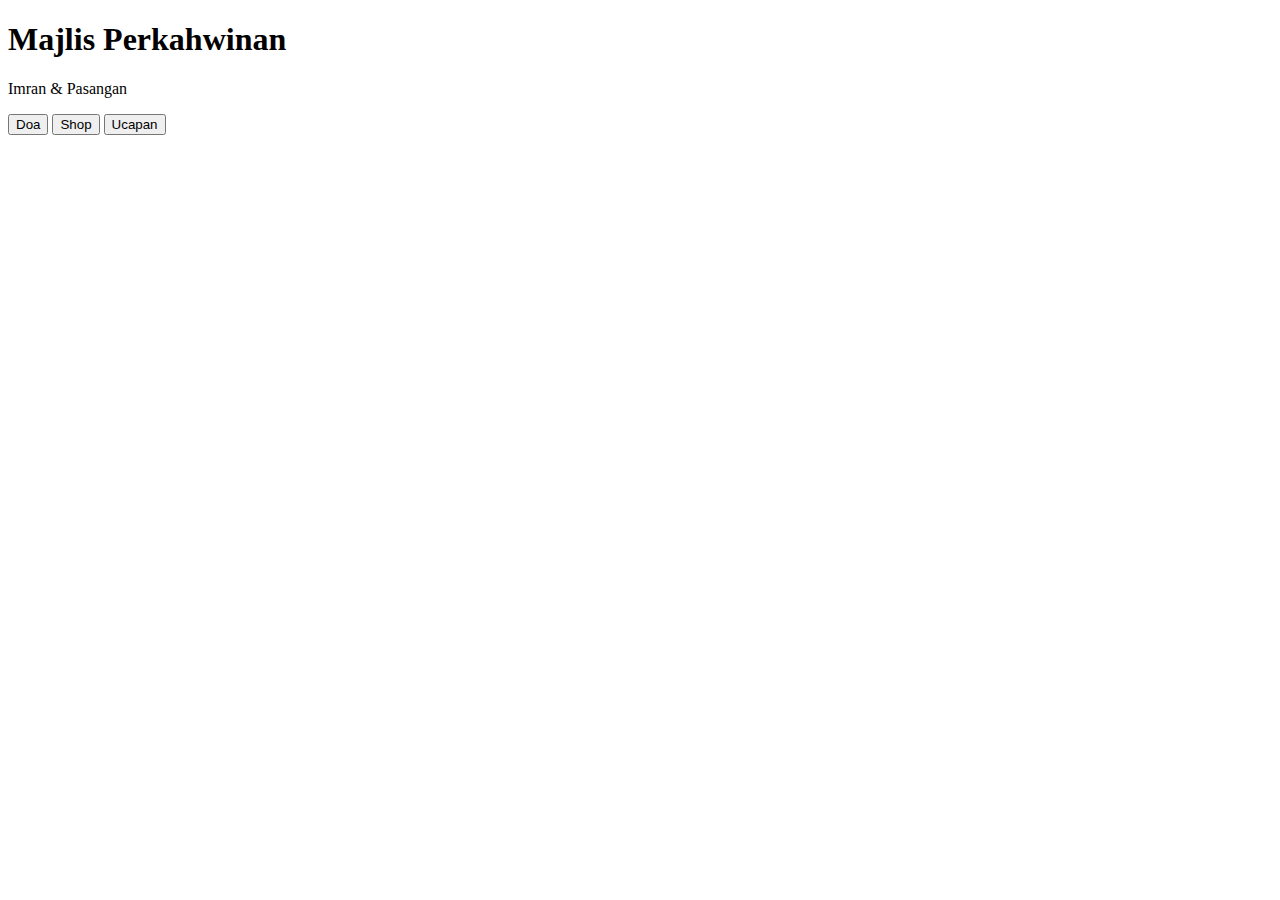
==== index.html @ 3ba5ae3d "Create index.html" ====
<!DOCTYPE html>
<html lang="ms">
<head>
    <meta charset="UTF-8">
    <meta name="viewport" content="width=device-width, initial-scale=1.0">
    <title>Kad Kahwin</title>
    <link rel="stylesheet" href="style.css">
    <script src="script.js" defer></script>
</head>
<body>
    <div class="container">
        <h1>Majlis Perkahwinan</h1>
        <p>Imran & Pasangan</p>
        <button onclick="navigate('doa')">Doa</button>
        <button onclick="navigate('shop')">Shop</button>
        <button onclick="navigate('ucapan')">Ucapan</button>
    </div>
    <div class="flowers"></div>
</body>
</html>
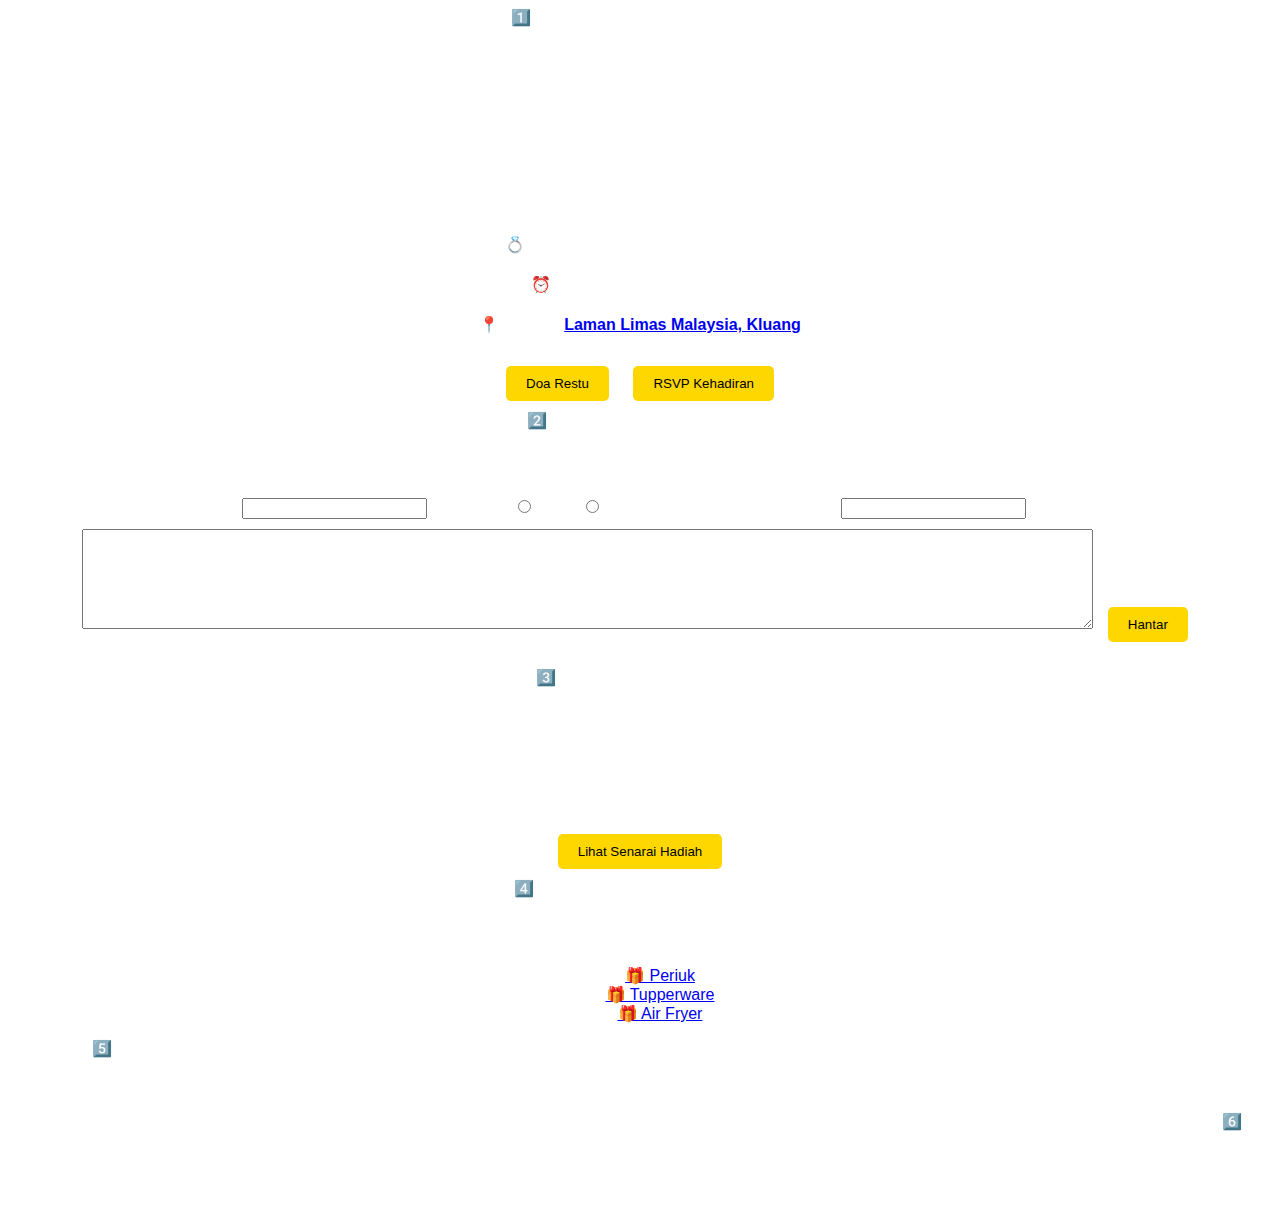
==== commit a90483f0: "Update index.html" ====
--- a/index.html
+++ b/index.html
@@ -1,20 +1,202 @@
-<!DOCTYPE html>
-<html lang="ms">
-<head>
-    <meta charset="UTF-8">
-    <meta name="viewport" content="width=device-width, initial-scale=1.0">
-    <title>Kad Kahwin</title>
-    <link rel="stylesheet" href="style.css">
-    <script src="script.js" defer></script>
-</head>
-<body>
-    <div class="container">
-        <h1>Majlis Perkahwinan</h1>
-        <p>Imran & Pasangan</p>
-        <button onclick="navigate('doa')">Doa</button>
-        <button onclick="navigate('shop')">Shop</button>
-        <button onclick="navigate('ucapan')">Ucapan</button>
-    </div>
-    <div class="flowers"></div>
-</body>
-</html> 
+1️⃣ Fail index.html (Halaman Utama)
+
+<!DOCTYPE html>
+<html lang="ms">
+<head>
+    <meta charset="UTF-8">
+    <meta name="viewport" content="width=device-width, initial-scale=1.0">
+    <title>Walimatulurus Aliah & Imran</title>
+    <link rel="stylesheet" href="style.css">
+</head>
+<body>
+
+    <div class="kad">
+        <h1 class="bismillah">بِسْمِ ٱللَّٰهِ ٱلرَّحْمَٰنِ ٱلرَّحِيمِ</h1>
+        <h2>Walimatulurus</h2>
+        <h3>Aliah & Imran</h3>
+        <p>Dengan penuh kesyukuran, kami menjemput tuan/puan/encik/saudara/saudari ke majlis perkahwinan anakanda kami.</p>
+        
+        <h4>💍 Tarikh: Sabtu, 20 Disember 2025</h4>
+        <h4>⏰ Masa: 11:00 AM - 4:00 PM</h4>
+        <h4>📍 Lokasi: <a href="https://maps.app.goo.gl/9W67kcu88cxG5pUGA" target="_blank">Laman Limas Malaysia, Kluang</a></h4>
+
+        <button onclick="location.href='doa.html'">Doa Restu</button>
+        <button onclick="location.href='rsvp.html'">RSVP Kehadiran</button>
+    </div>
+
+</body>
+</html>
+
+
+---
+
+2️⃣ Fail rsvp.html (Halaman RSVP)
+
+<!DOCTYPE html>
+<html lang="ms">
+<head>
+    <meta charset="UTF-8">
+    <meta name="viewport" content="width=device-width, initial-scale=1.0">
+    <title>RSVP Kehadiran</title>
+    <link rel="stylesheet" href="style.css">
+    <script defer src="script.js"></script>
+</head>
+<body>
+
+    <div class="kad">
+        <h2>RSVP Kehadiran</h2>
+        <form id="rsvpForm">
+            <label>Nama:</label>
+            <input type="text" id="nama" required>
+
+            <label>Kehadiran:</label>
+            <input type="radio" name="kehadiran" value="Hadir" required> Hadir
+            <input type="radio" name="kehadiran" value="Tidak Hadir" required> Tidak Hadir
+
+            <label>Bilangan Kehadiran:</label>
+            <input type="number" id="bilangan" required>
+
+            <label>Ucapan:</label>
+            <textarea id="ucapan"></textarea>
+
+            <button type="submit">Hantar</button>
+        </form>
+    </div>
+
+</body>
+</html>
+
+
+---
+
+3️⃣ Fail doa.html (Halaman Doa)
+
+<!DOCTYPE html>
+<html lang="ms">
+<head>
+    <meta charset="UTF-8">
+    <meta name="viewport" content="width=device-width, initial-scale=1.0">
+    <title>Doa Restu</title>
+    <link rel="stylesheet" href="style.css">
+</head>
+<body>
+
+    <div class="kad">
+        <h2>Doa Restu</h2>
+        <p>اللهم بارك لهما وبارك عليهما واجمع بينهما في خير</p>
+        <p>"Ya Allah, berkatilah pasangan ini, rahmatilah mereka, dan satukanlah mereka dalam kebaikan."</p>
+
+        <button onclick="location.href='hadiah.html'">Lihat Senarai Hadiah</button>
+    </div>
+
+</body>
+</html>
+
+
+---
+
+4️⃣ Fail hadiah.html (Halaman Hadiah)
+
+<!DOCTYPE html>
+<html lang="ms">
+<head>
+    <meta charset="UTF-8">
+    <meta name="viewport" content="width=device-width, initial-scale=1.0">
+    <title>Senarai Hadiah</title>
+    <link rel="stylesheet" href="style.css">
+</head>
+<body>
+
+    <div class="kad">
+        <h2>Senarai Hadiah</h2>
+        <ul>
+            <li><a href="https://my.shp.ee/p5V3MBJ" target="_blank">🎁 Periuk</a></li>
+            <li><a href="https://my.shp.ee/13yGv8K" target="_blank">🎁 Tupperware</a></li>
+            <li><a href="https://my.shp.ee/XhbZT6V" target="_blank">🎁 Air Fryer</a></li>
+        </ul>
+    </div>
+
+</body>
+</html>
+
+
+---
+
+5️⃣ Fail script.js (Kod RSVP ke Google Sheets)
+
+document.getElementById("rsvpForm").addEventListener("submit", function(e) {
+    e.preventDefault();
+    
+    let nama = document.getElementById("nama").value;
+    let kehadiran = document.querySelector('input[name="kehadiran"]:checked').value;
+    let bilangan = document.getElementById("bilangan").value;
+    let ucapan = document.getElementById("ucapan").value;
+
+    let data = {
+        nama: nama,
+        kehadiran: kehadiran,
+        bilangan: bilangan,
+        ucapan: ucapan
+    };
+
+    fetch("https://script.google.com/macros/s/AKfycbzCfMP8FAyH7JQmbBBhJ77I2iZvEBwVdzKVl5RKK361/dev", {
+        method: "POST",
+        body: JSON.stringify(data),
+        headers: { "Content-Type": "application/json" }
+    })
+    .then(response => response.text())
+    .then(data => alert("RSVP Berjaya Dihantar!"))
+    .catch(error => console.error("Error:", error));
+});
+
+
+---
+
+6️⃣ Fail style.css (Tema & Animasi)
+
+body {
+    font-family: 'Great Vibes', cursive;
+    background: url('https://source.unsplash.com/1600x900/?wedding,flowers') no-repeat center center fixed;
+    background-size: cover;
+    display: flex;
+    justify-content: center;
+    align-items: center;
+    height: 100vh;
+    margin: 0;
+}
+
+.kad {
+    background: rgba(255, 255, 255, 0.9);
+    padding: 20px;
+    border-radius: 15px;
+    text-align: center;
+    box-shadow: 0px 5px 15px rgba(0,0,0,0.2);
+    animation: fadeIn 1.5s ease-in-out;
+}
+
+h1, h2, h3, h4, p {
+    font-family: 'Dancing Script', cursive;
+}
+
+button {
+    background: #b5651d;
+    color: white;
+    border: none;
+    padding: 10px 20px;
+    margin: 10px;
+    cursor: pointer;
+    border-radius: 5px;
+    transition: 0.3s;
+}
+
+button:hover {
+    background: #8c4313;
+}
+
+@keyframes fadeIn {
+    from { opacity: 0; transform: translateY(-20px); }
+    to { opacity: 1; transform: translateY(0); }
+}
+
+
+---
--- a/style.css
+++ b/style.css
@@ -0,0 +1,49 @@
+body {
+    font-family: 'Arial', sans-serif;
+    background: url('background.jpg') no-repeat center center fixed;
+    background-size: cover;
+    text-align: center;
+    color: white;
+    overflow: hidden;
+}
+
+.container {
+    margin-top: 50px;
+    background: rgba(0, 0, 0, 0.7);
+    padding: 20px;
+    border-radius: 10px;
+}
+
+button {
+    padding: 10px 20px;
+    margin: 10px;
+    background: gold;
+    border: none;
+    border-radius: 5px;
+    cursor: pointer;
+}
+
+button:hover {
+    background: orange;
+}
+
+.flowers {
+    position: absolute;
+    top: 0;
+    left: 0;
+    width: 100%;
+    height: 100%;
+    background: url('flowers.gif') repeat;
+    animation: floating 5s infinite alternate;
+}
+
+@keyframes floating {
+    from { transform: translateY(0px); }
+    to { transform: translateY(10px); }
+}
+
+textarea {
+    width: 80%;
+    height: 100px;
+    margin-top: 10px;
+}
--- a/style.css
+++ b/style.css
@@ -0,0 +1,49 @@
+body {
+    font-family: 'Arial', sans-serif;
+    background: url('background.jpg') no-repeat center center fixed;
+    background-size: cover;
+    text-align: center;
+    color: white;
+    overflow: hidden;
+}
+
+.container {
+    margin-top: 50px;
+    background: rgba(0, 0, 0, 0.7);
+    padding: 20px;
+    border-radius: 10px;
+}
+
+button {
+    padding: 10px 20px;
+    margin: 10px;
+    background: gold;
+    border: none;
+    border-radius: 5px;
+    cursor: pointer;
+}
+
+button:hover {
+    background: orange;
+}
+
+.flowers {
+    position: absolute;
+    top: 0;
+    left: 0;
+    width: 100%;
+    height: 100%;
+    background: url('flowers.gif') repeat;
+    animation: floating 5s infinite alternate;
+}
+
+@keyframes floating {
+    from { transform: translateY(0px); }
+    to { transform: translateY(10px); }
+}
+
+textarea {
+    width: 80%;
+    height: 100px;
+    margin-top: 10px;
+}
--- a/style.css
+++ b/style.css
@@ -0,0 +1,49 @@
+body {
+    font-family: 'Arial', sans-serif;
+    background: url('background.jpg') no-repeat center center fixed;
+    background-size: cover;
+    text-align: center;
+    color: white;
+    overflow: hidden;
+}
+
+.container {
+    margin-top: 50px;
+    background: rgba(0, 0, 0, 0.7);
+    padding: 20px;
+    border-radius: 10px;
+}
+
+button {
+    padding: 10px 20px;
+    margin: 10px;
+    background: gold;
+    border: none;
+    border-radius: 5px;
+    cursor: pointer;
+}
+
+button:hover {
+    background: orange;
+}
+
+.flowers {
+    position: absolute;
+    top: 0;
+    left: 0;
+    width: 100%;
+    height: 100%;
+    background: url('flowers.gif') repeat;
+    animation: floating 5s infinite alternate;
+}
+
+@keyframes floating {
+    from { transform: translateY(0px); }
+    to { transform: translateY(10px); }
+}
+
+textarea {
+    width: 80%;
+    height: 100px;
+    margin-top: 10px;
+}
--- a/style.css
+++ b/style.css
@@ -0,0 +1,49 @@
+body {
+    font-family: 'Arial', sans-serif;
+    background: url('background.jpg') no-repeat center center fixed;
+    background-size: cover;
+    text-align: center;
+    color: white;
+    overflow: hidden;
+}
+
+.container {
+    margin-top: 50px;
+    background: rgba(0, 0, 0, 0.7);
+    padding: 20px;
+    border-radius: 10px;
+}
+
+button {
+    padding: 10px 20px;
+    margin: 10px;
+    background: gold;
+    border: none;
+    border-radius: 5px;
+    cursor: pointer;
+}
+
+button:hover {
+    background: orange;
+}
+
+.flowers {
+    position: absolute;
+    top: 0;
+    left: 0;
+    width: 100%;
+    height: 100%;
+    background: url('flowers.gif') repeat;
+    animation: floating 5s infinite alternate;
+}
+
+@keyframes floating {
+    from { transform: translateY(0px); }
+    to { transform: translateY(10px); }
+}
+
+textarea {
+    width: 80%;
+    height: 100px;
+    margin-top: 10px;
+}
